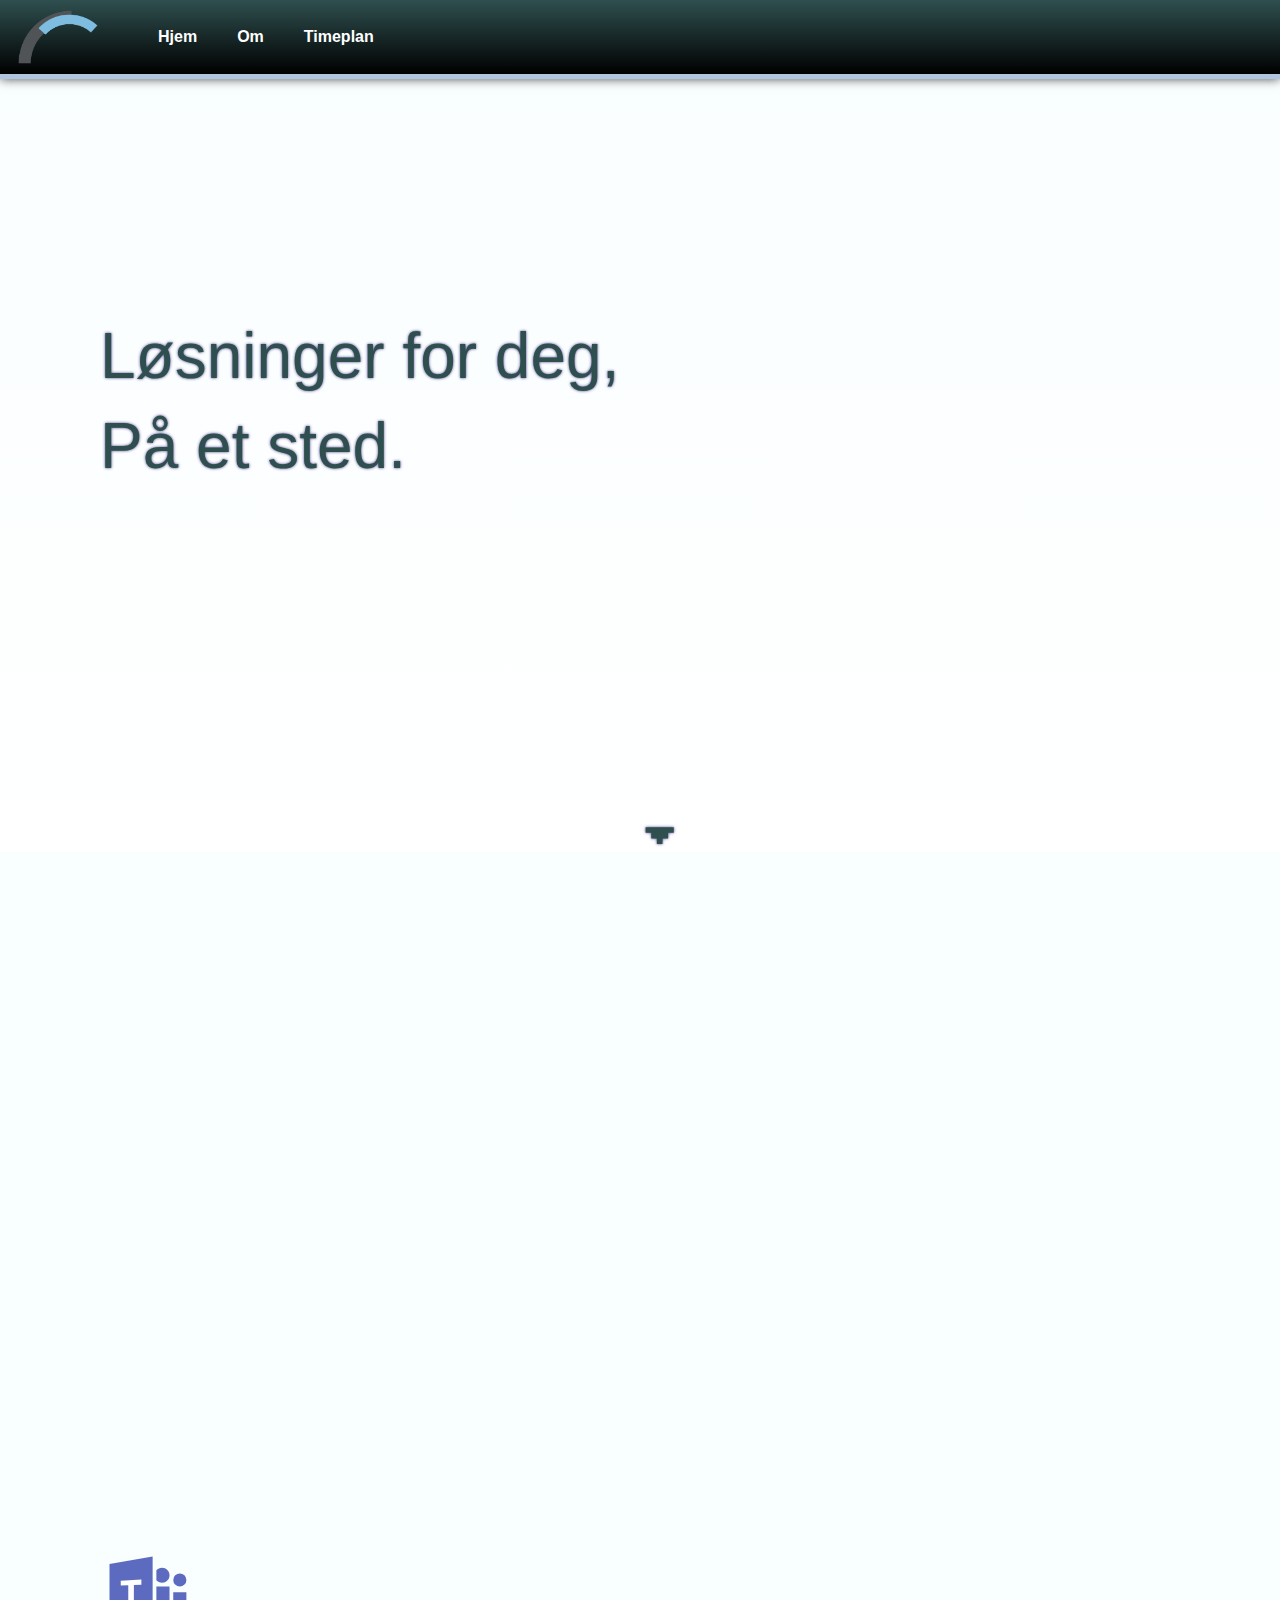
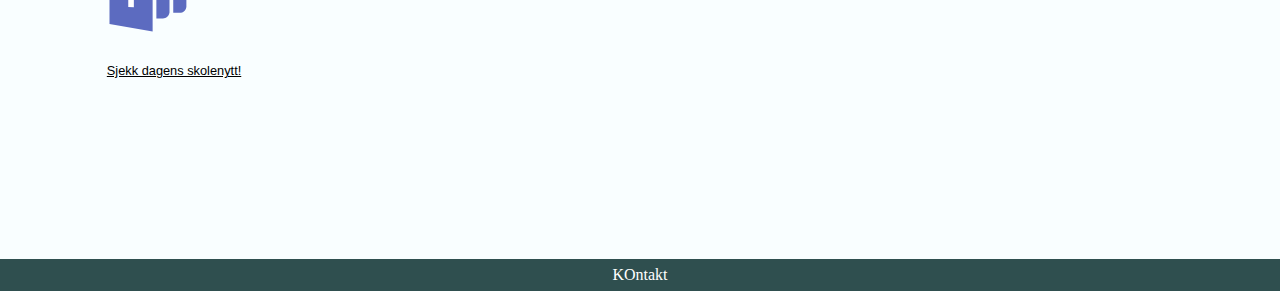
==== main.html @ 8fd31b18 "first commit" ====
<!DOCTYPE html>
<html lang="en">

<head>
    <link rel="">
    <link rel="stylesheet" href="styles.css">

    <meta charset="UTF-8">
    
    <meta name="viewport" content="width=device-width, initial-scale=1.0">
    
    <title>2IT1s Hjemmeside</title>

</head>

<body>

    <nav>
        <img class="logo" src="textures/log.png" width="80vw">
        <a class="navtext" >Hjem</a>
        <a class="navtext" href="Om.html">Om</a>
        <a class="navtext" href="time.html">Timeplan</a>
    </nav>

    <div class="background">
        <h2>Løsninger for deg, <br> På et sted.</h2>
    </div>

    <div class="rellax" id="arrow" data-rellax-speed="4">
        🢓
    </div>

    <div>
        <a href="https://teams.microsoft.com/l/channel/19%3Ad8e7af57bd4b4fd3aa248d30a9c80b50%40thread.tacv2/General?groupId=7065731e-8835-4aed-9d9f-e8580064bc42&tenantId=b932ece7-9cdf-4d94-b4c1-15256e43c7ea"><img id="newslogo" src="textures/icons8-microsoft-teams.svg" width="90px"></a>
        <a href="https://teams.microsoft.com/l/channel/19%3Ad8e7af57bd4b4fd3aa248d30a9c80b50%40thread.tacv2/General?groupId=7065731e-8835-4aed-9d9f-e8580064bc42&tenantId=b932ece7-9cdf-4d94-b4c1-15256e43c7ea" id="news">Sjekk dagens skolenytt!</a>
    </div>

    <script src="script.js"></script>

    <footer>
        KOntakt
    </footer>

</body>

</html>
---- styles.css ----
body {
	background-color: #f9feff;
	margin: 0;
}


nav {
	background-image: linear-gradient(darkslategray, black);
	padding: 0.5em;
	display: flex;
	align-items: center;
	box-shadow: #2e2e2ed5 0px 0px 10px;
	position: relative;
    border-bottom: solid 5px lightsteelblue;
}

footer {
    background-color: darkslategrey;
    color: white;
    text-decoration-line: none;
	text-align: center;
    margin: 0px;
	padding: 7px;
	position: relative;
	bottom: -100vh;
}

h2 {
	font-family: 'Lucida Sans', 'Lucida Sans Regular', 'Lucida Grande', 'Lucida Sans Unicode', Geneva, Verdana, sans-serif;
	font-weight: lighter;
	font-size: 5vw;
	color: darkslategrey;
	text-shadow: darkslateblue 0px 0px 3px;
	line-height: 140%;
	position: relative;
	top: 30vh;
	left: 100px;
	width: 60%;
}

.background {
	background: linear-gradient(to bottom, rgba(0, 0, 0, 0), rgba(255, 255, 255, 0.979)), url('textures/uhcyt2.png') no-repeat center center;
	margin: -90px 0px;
	height: 90vh;
}

.background2 {
	background: linear-gradient(to bottom, rgb(1, 108, 196), rgba(255, 255, 255, 0.979)), no-repeat center center;
	margin: -90px 0px;
	height: 59vh;
	padding: 18%;
}

.plan {
	width: 124.3vh;
	height: 91.9vh;
	position: relative;
	top: 0px;
	margin-top: 30px;
}


.navtext {
    font-family: Verdana, Geneva, Tahoma, sans-serif;
	font-weight: bold;
    text-decoration: none;
    color: white;
    padding: 20px
}

.logo {
    padding-left: 10px;
    padding-right: 40px;
}

#arrow {
	color: darkslategrey;
	text-shadow: darkslateblue 0px 0px 3px;
	position: relative;
	left: 50%;
	bottom: -5vh;
	font-size: 90px;
	width: 19px;
}

#news {
	position: relative;
	left: 1vw;
	top: 80vh;
	color:black;
	font-family: sans-serif;
	font-size: 1vw;
}

#newslogo {
	position: relative;
	left: 8vw;
	top: 76vh;
}
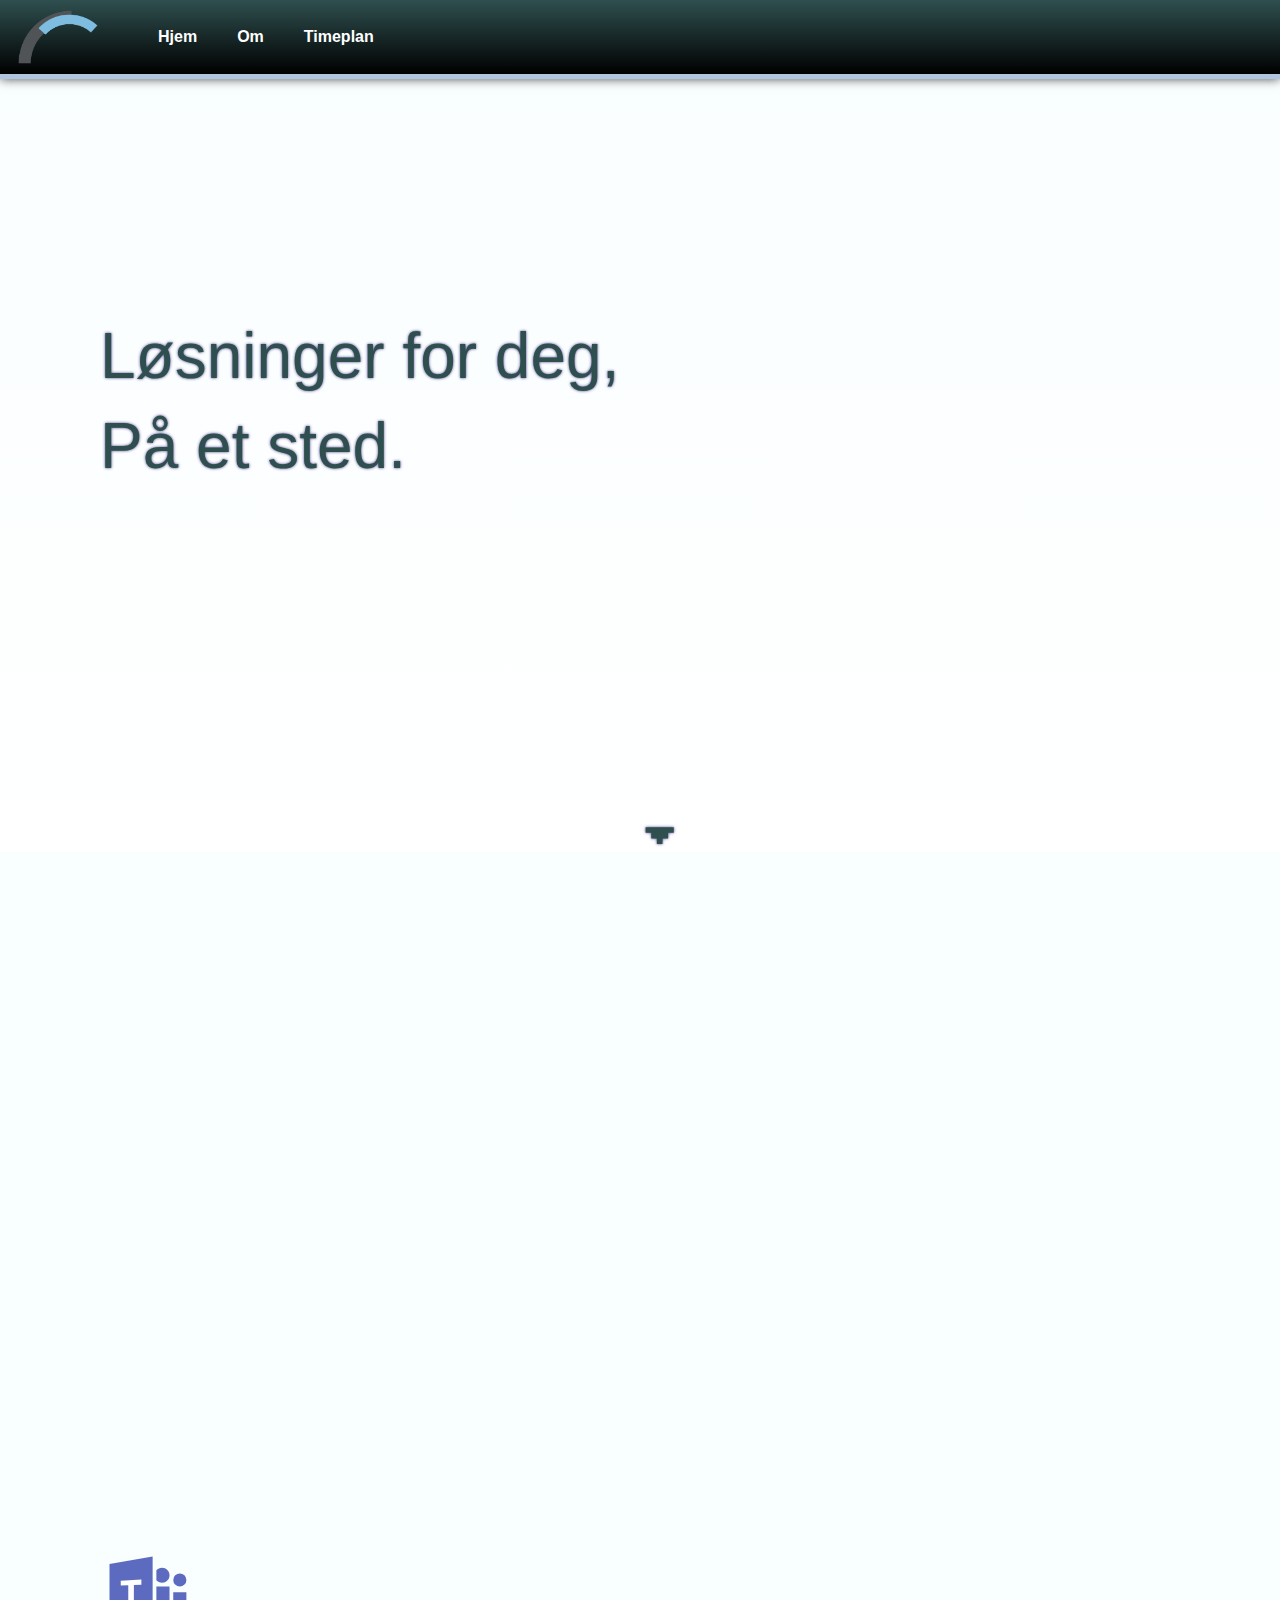
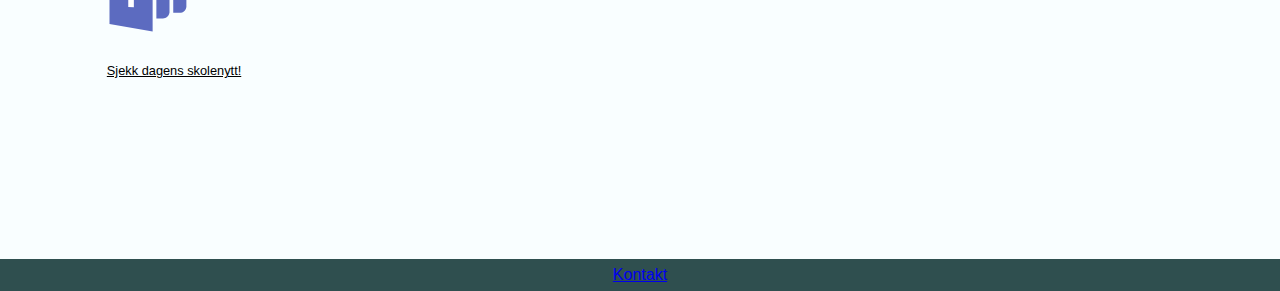
==== commit 62cbbc96: "third commit." ====
--- a/main.html
+++ b/main.html
@@ -38,7 +38,7 @@
     <script src="script.js"></script>
 
     <footer>
-        KOntakt
+        <a href="Om.html">Kontakt</a>
     </footer>
 
 </body>
--- a/styles.css
+++ b/styles.css
@@ -23,6 +23,7 @@
 	padding: 7px;
 	position: relative;
 	bottom: -100vh;
+	font-family: sans-serif;
 }
 
 h2 {
@@ -98,3 +99,60 @@
 	top: 76vh;
 }
 
+.column {
+	float: left;
+	width: 16.3%;
+	margin-bottom: 16px;
+	font-family: sans-serif;
+	font-size: 0.78vw;
+  }
+  
+  .box {
+	box-shadow: 0 4px 8px 0 rgba(0, 0, 0, 0.2);
+	margin: 8px;
+	padding: 2vw
+  }
+  
+  .about {
+	padding: 50px;
+	text-align: center;
+	background-color: #474e5d;
+	color: white;
+  }
+  
+  .container {
+	padding: 0px;
+  }
+  
+  .container::after, .row::after {
+	content: "";
+	clear: both;
+	display: table;
+  }
+  
+  .title {
+	color: grey;
+  }
+
+button {
+    padding: 1px 8px;
+    border: 1px solid #F3F3F3;
+    box-shadow: 0 0 0 1px #707070;
+    border-radius: 3px;
+    background: -moz-linear-gradient(top, #F2F2F2 0%, #EBEBEB 50%, #DDDDDD 51%, #CFCFCF 100%);
+    font: normal 12px sans-serif;
+    color: black;
+    text-decoration: none;
+}
+button:hover {
+    border: 1px solid #ECF7FD;
+    box-shadow: 0 0 0 1px #3C7FB1;
+    background: -moz-linear-gradient(top, #EAF6FD 0%, #D9F0FC 50%, #BEE6FD 51%, #A7D9F5 100%);
+}
+button:active {
+	padding-bottom: 2px;
+    border: 1px solid #73A7C4;
+    border-bottom: 0;
+    box-shadow: 0 0 0 1px #2C628B;
+    background: -moz-linear-gradient(top, #E5F4FC 0%, #C4E5F6 50%, #98D1EF 51%, #68B3DB 100%);
+}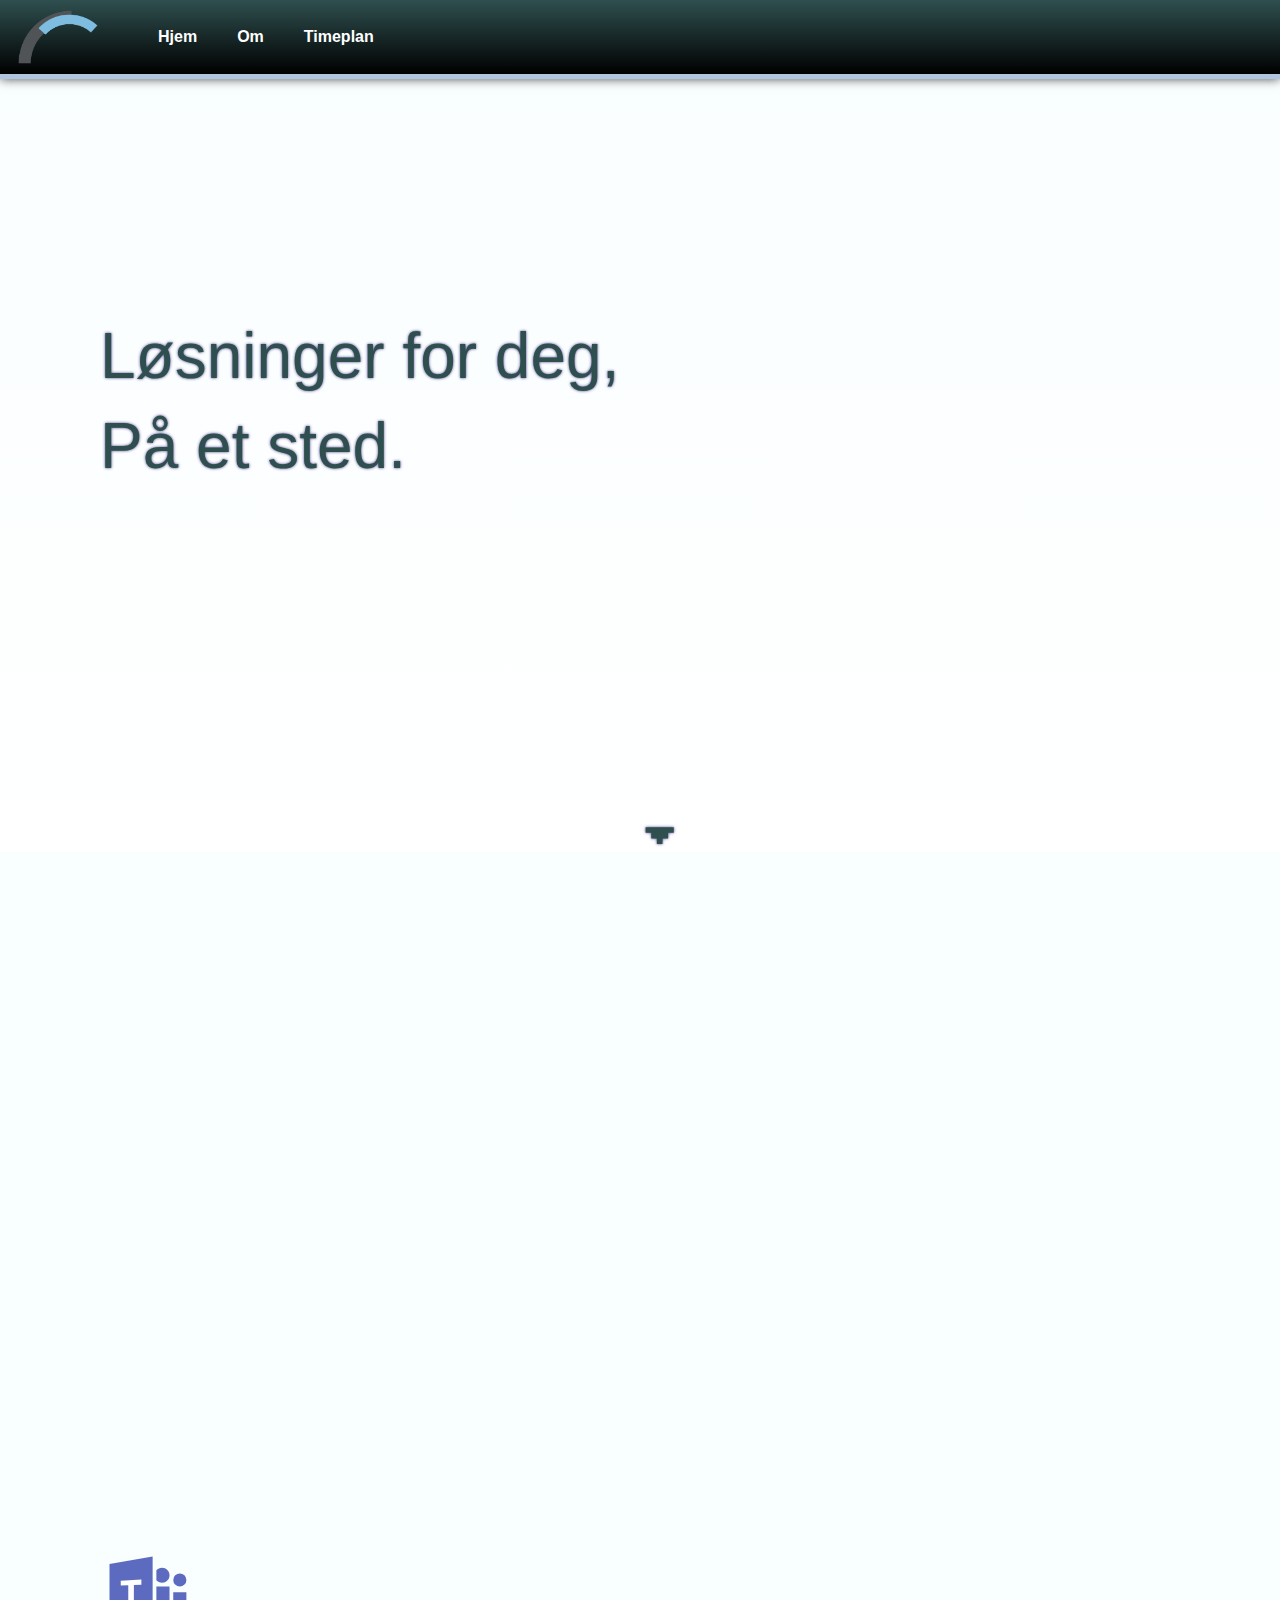
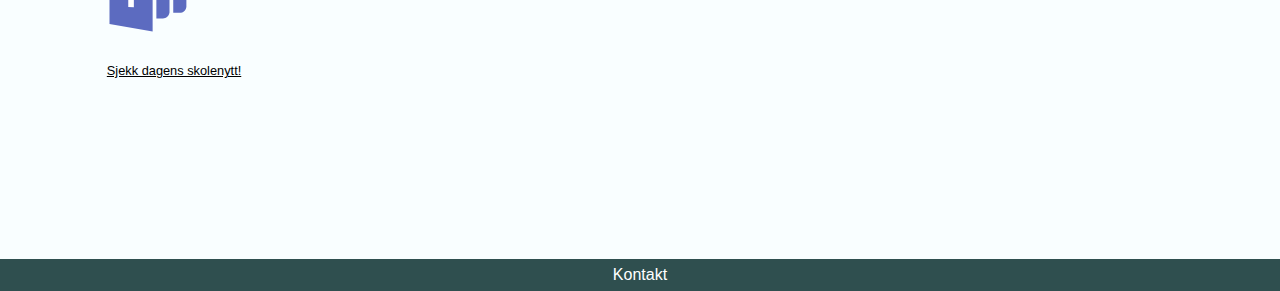
==== commit 7727c11c: "fourth commit!" ====
--- a/main.html
+++ b/main.html
@@ -38,7 +38,7 @@
     <script src="script.js"></script>
 
     <footer>
-        <a href="Om.html">Kontakt</a>
+        <a class="footlink" href="Om.html">Kontakt</a>
     </footer>
 
 </body>
--- a/styles.css
+++ b/styles.css
@@ -24,6 +24,11 @@
 	position: relative;
 	bottom: -100vh;
 	font-family: sans-serif;
+}
+
+.footlink:visited, .footlink {
+	color: white;
+	text-decoration-line: none;
 }
 
 h2 {
@@ -120,11 +125,7 @@
 	color: white;
   }
   
-  .container {
-	padding: 0px;
-  }
-  
-  .container::after, .row::after {
+	.row::after {
 	content: "";
 	clear: both;
 	display: table;
